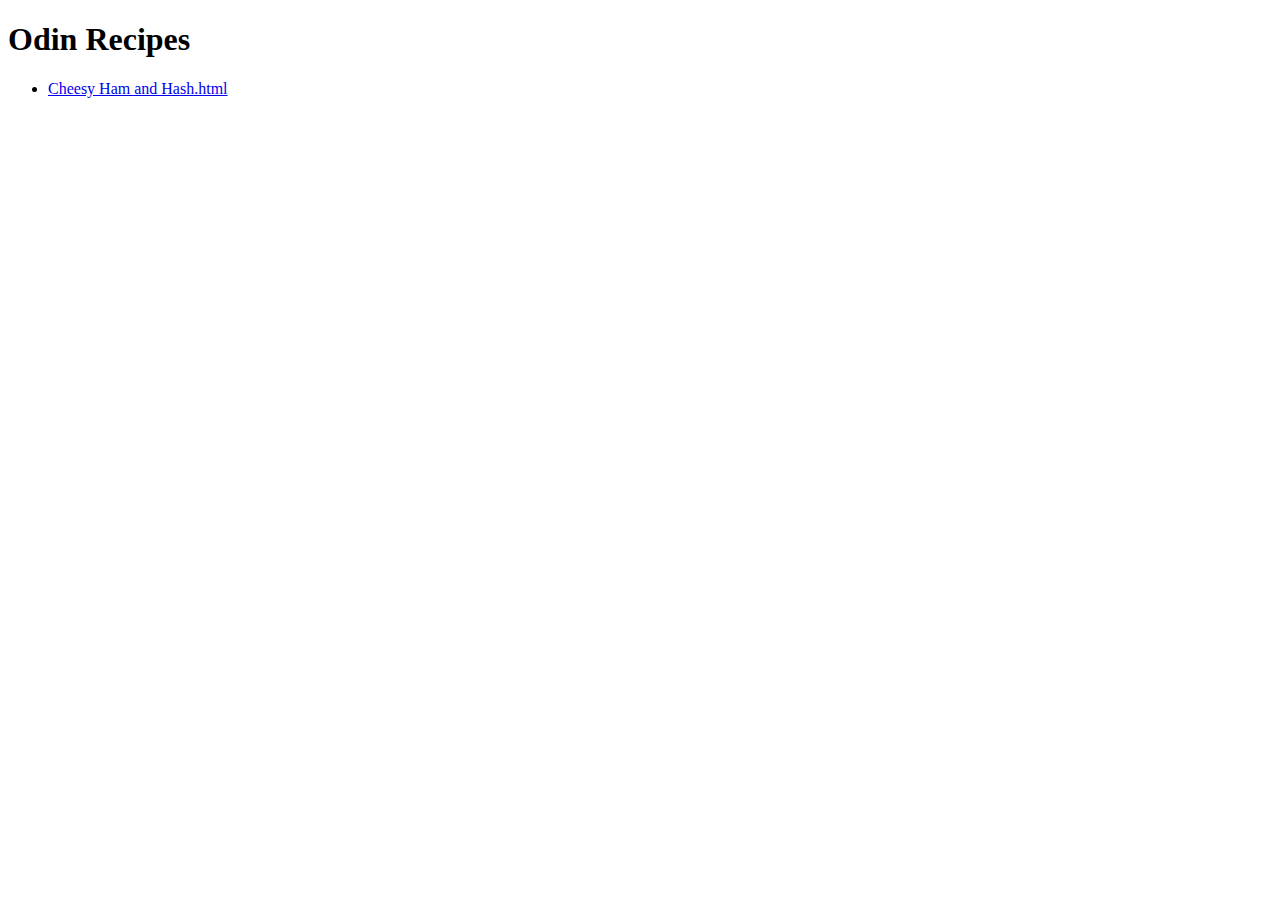
==== index.html @ 68124122 "." ====
<!DOCTYPE html>
<html lang="en">
<head>
    <meta charset="UTF-8">
    <meta name="viewport" content="width=device-width, initial-scale=1.0">
    <title>Recipes</title>
</head>
<body>
    <h1>Odin Recipes</h1>
    <ul>
        <li><a href="./recipes/Cheesy Ham and Hash.html" target="_blank" rel="noopener norefferer">Cheesy Ham and Hash.html</a></li>
    </ul>
</body>
</html>
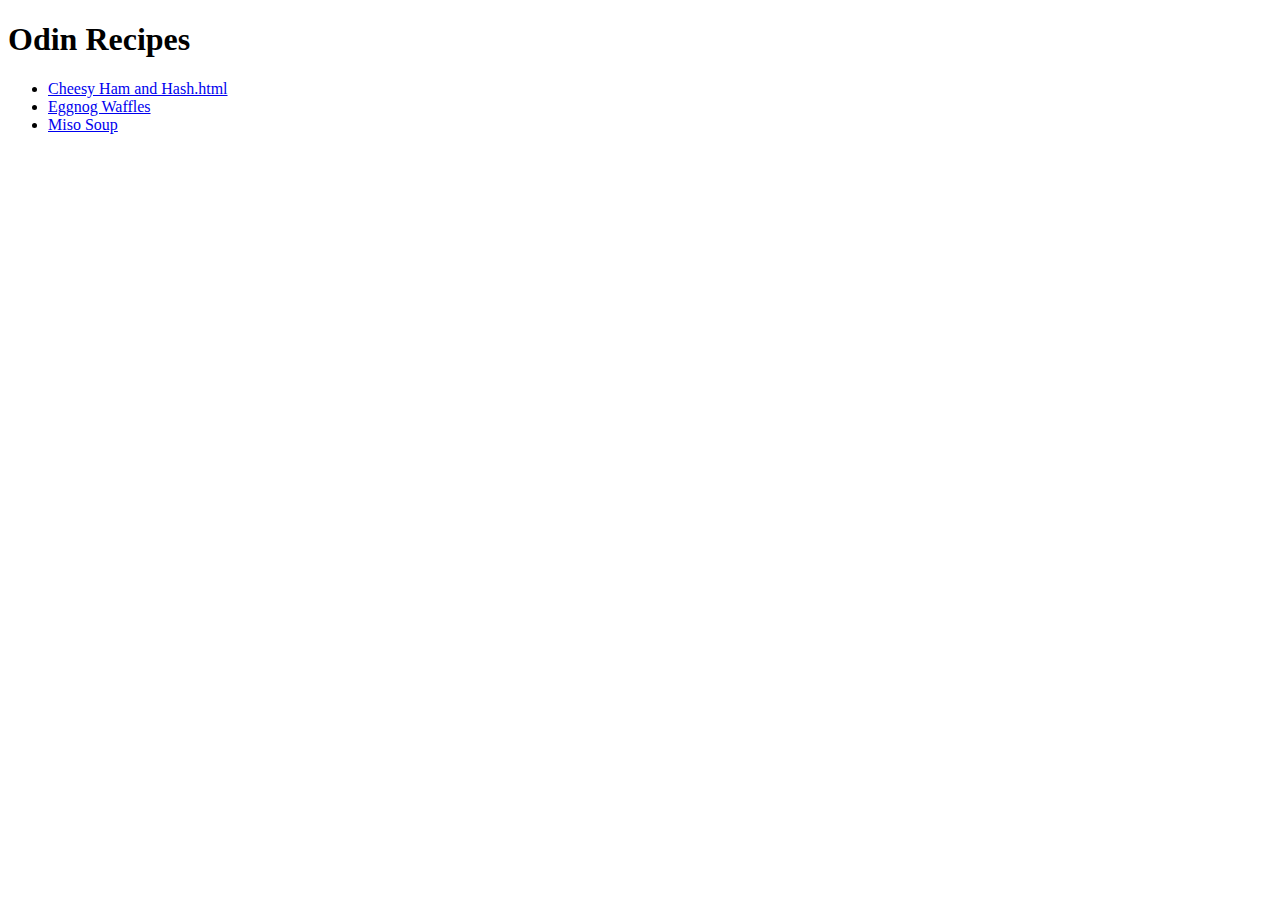
==== commit 94395c37: "Initial full working recipes project" ====
--- a/index.html
+++ b/index.html
@@ -9,6 +9,8 @@
     <h1>Odin Recipes</h1>
     <ul>
         <li><a href="./recipes/Cheesy Ham and Hash.html" target="_blank" rel="noopener norefferer">Cheesy Ham and Hash.html</a></li>
+        <li><a href="./recipes/Eggnog Waffles.html" target="blank" rel="noopener norefferer">Eggnog Waffles</a></a></li>
+        <li><a href="./recipes//Miso Soup.html" target="_blank" rel="noopener norefferer">Miso Soup</a></li>
     </ul>
 </body>
 </html>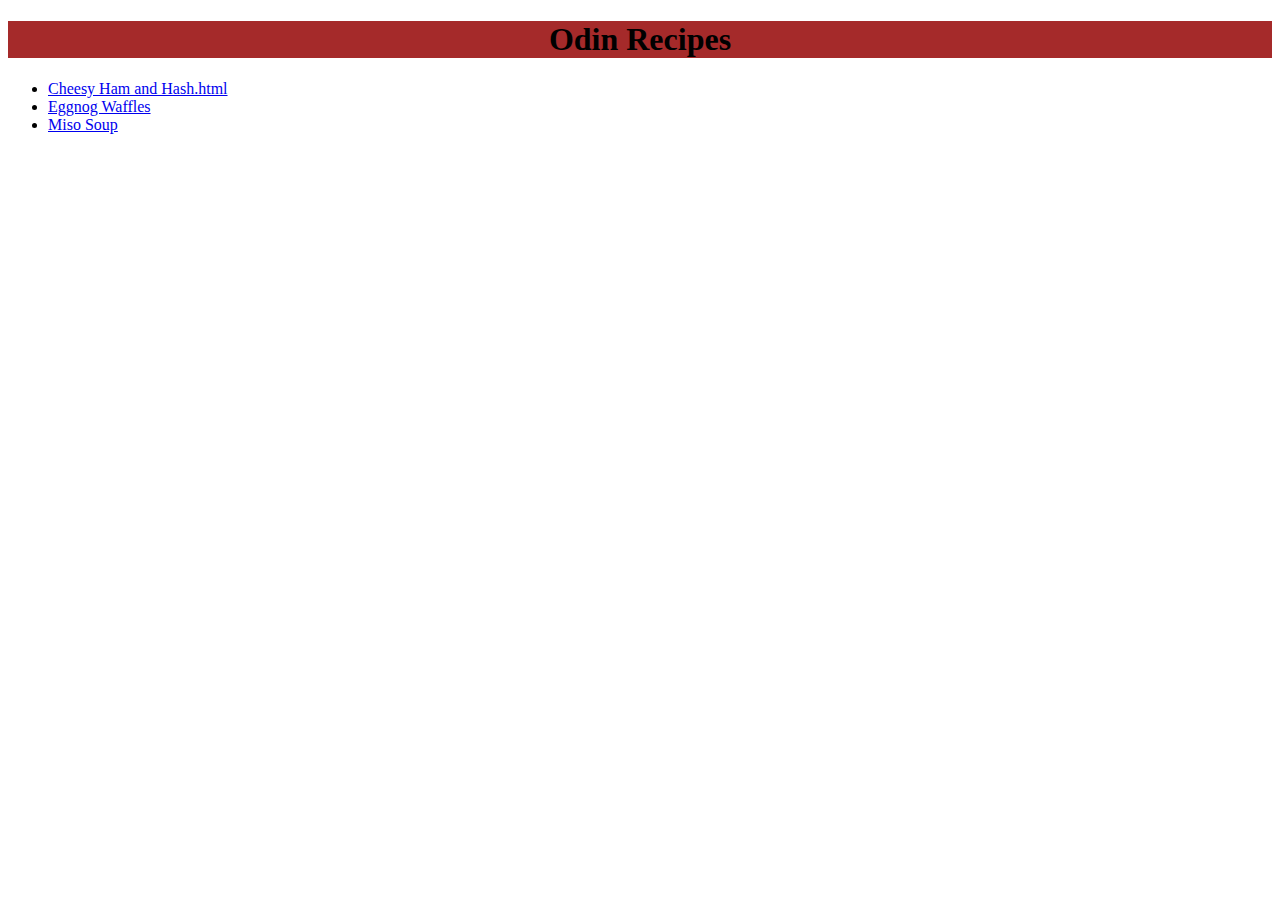
==== commit c10839f5: "." ====
--- a/index.html
+++ b/index.html
@@ -3,6 +3,7 @@
 <head>
     <meta charset="UTF-8">
     <meta name="viewport" content="width=device-width, initial-scale=1.0">
+    <link rel="stylesheet" href="../style.css">
     <title>Recipes</title>
 </head>
 <body>
--- a/style.css
+++ b/style.css
@@ -0,0 +1,19 @@
+h1 {
+    background-color: brown;
+    text-align: center;
+}
+
+.red {
+    background-color: red;
+}
+
+
+.aqua.background {
+    background-color:aqua;
+    color: grey;
+}
+
+#black-text,
+li {
+    color: black;
+}